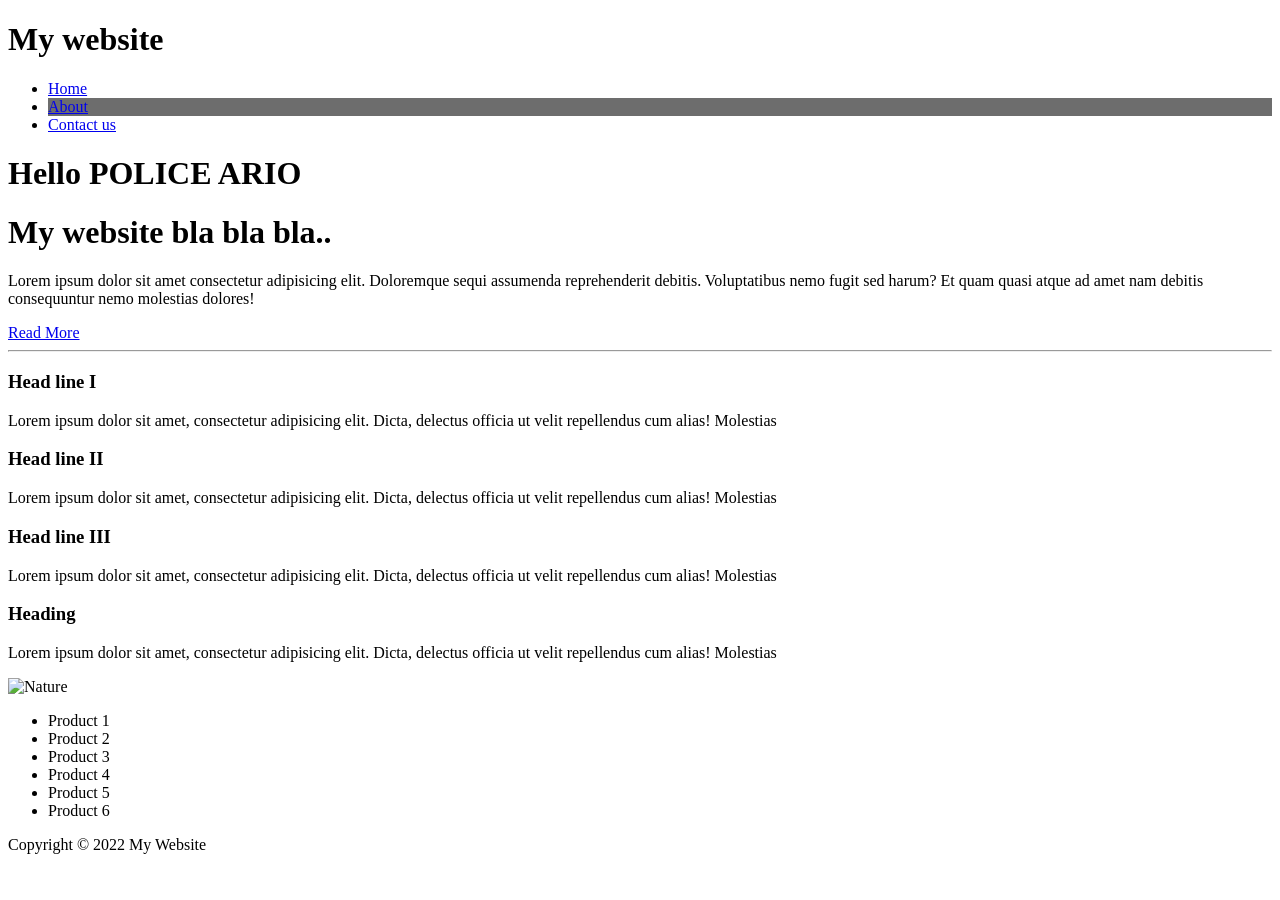
==== Assignment1About.html @ cc8a4d48 "First upload" ====
<!DOCTYPE html>
<html>
  <head>
    <title>Assignment 1 About</title>
    <link rel="stylesheet" type="text/css" href="css/About.css">
  </head>
  <body>
    <header id="main-header">
      <div class="container">
          <h1>My website</h1>
      </div>
    </header>
    <nav id="navbar">
      <div class="container">
        <ul>
          <li ><a href="../Assignment1/Assignment1Index.html">Home</a></li>
          <li style="background-color: rgb(109, 109, 109);"><a href="#">About</a></li>
          <li><a href="../Assignment1/Assignment1Contact.html">Contact us</a></li>
        </ul>
      </div>
    </nav>
    <div class="container">
      <div class="box-1">
        <h1>Hello POLICE ARIO</h1>
      </div>
      <div class="box-2">
          <h1>My website bla bla bla..</h1>
          <p>Lorem ipsum dolor sit amet consectetur adipisicing elit. Doloremque sequi assumenda reprehenderit debitis. Voluptatibus nemo fugit sed harum? Et quam quasi atque ad amet nam debitis consequuntur nemo molestias dolores!</p>
          <a class="button" href="#">Read More</a>
      </div>
      <hr>
      <div class="block">
        <h3>Head line I</h3>
        <p>Lorem ipsum dolor sit amet, consectetur adipisicing elit. Dicta, delectus officia ut velit repellendus cum alias! Molestias</p>
      </div>
      <div class="block">
        <h3>Head line II</h3>
        <p>Lorem ipsum dolor sit amet, consectetur adipisicing elit. Dicta, delectus officia ut velit repellendus cum alias! Molestias</p>
      </div>
      <div class="block">
        <h3>Head line III</h3>
        <p>Lorem ipsum dolor sit amet, consectetur adipisicing elit. Dicta, delectus officia ut velit repellendus cum alias! Molestias</p>
      </div>
      <div class="clr"></div>
      <div id="main-block">
        <h3>Heading </h3>
        <p>Lorem ipsum dolor sit amet, consectetur adipisicing elit. Dicta, delectus officia ut velit repellendus cum alias! Molestias</p>
      </div>
      <div class="clr"></div>
      <img src="../Assignment1/Images/depositphotos_9652329-stock-photo-black-horse-gallop.jpg" alt="Nature" class="respon">
      <ul class="my-list">
        <li>Product 1</li>
        <li>Product 2</li>
        <li>Product 3</li>
        <li>Product 4</li>
        <li>Product 5</li>
        <li>Product 6</li>
      </ul>
    </div>  
  </body>
  <footer id="main-footer">
    <p>Copyright &copy; 2022 My Website</p>
  </footer>
</html>
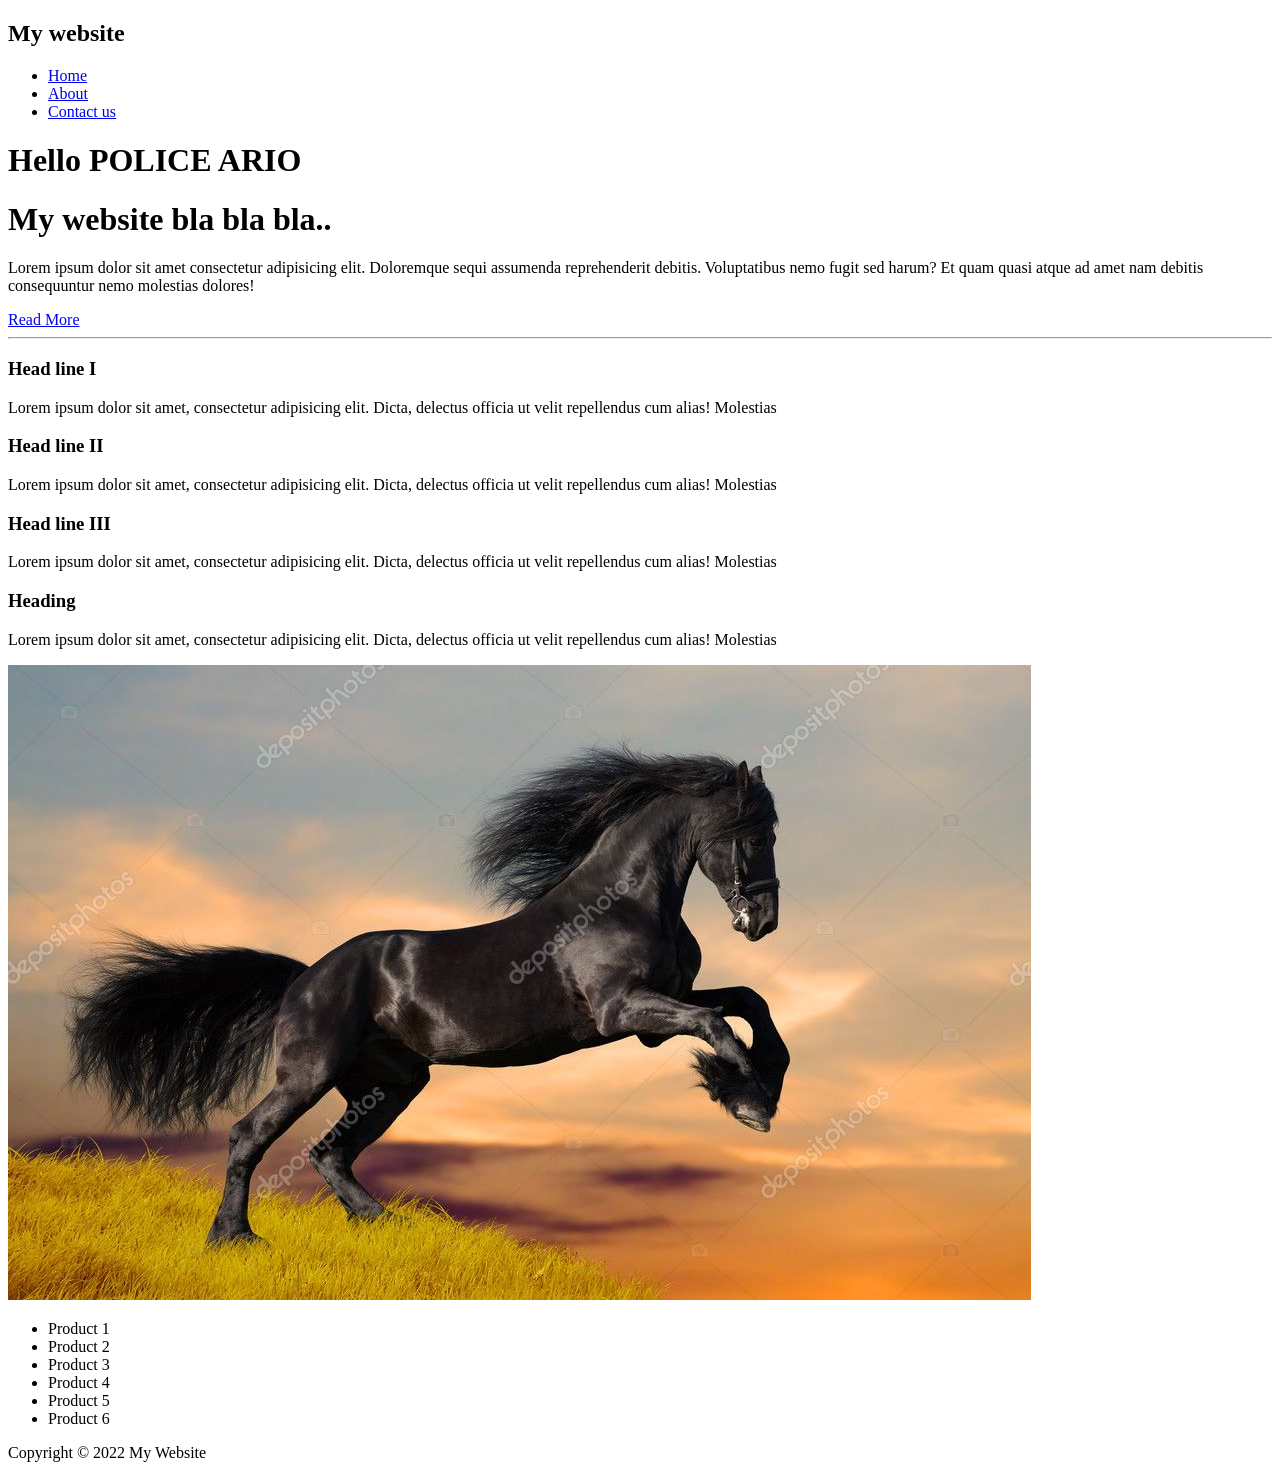
==== commit 773ebd83: "Changes after feedback" ====
--- a/Assignment1About.html
+++ b/Assignment1About.html
@@ -2,20 +2,22 @@
 <html>
   <head>
     <title>Assignment 1 About</title>
-    <link rel="stylesheet" type="text/css" href="css/About.css">
+    <link rel="stylesheet" type="text/css" href="./css/about.css">
+    <link rel="stylesheet" type="text/css" href="./css/home.css">
+
   </head>
   <body>
-    <header id="main-header">
+    <header class="main-header">
       <div class="container">
-          <h1>My website</h1>
+          <h2>My website</h2>
       </div>
     </header>
-    <nav id="navbar">
+    <nav class="navbar">
       <div class="container">
         <ul>
-          <li ><a href="../Assignment1/Assignment1Index.html">Home</a></li>
-          <li style="background-color: rgb(109, 109, 109);"><a href="#">About</a></li>
-          <li><a href="../Assignment1/Assignment1Contact.html">Contact us</a></li>
+          <li ><a href="./assignment1index.html">Home</a></li>
+          <li class="sid"><a href="#">About</a></li>
+          <li><a href="./assignment1contact.html">Contact us</a></li>
         </ul>
       </div>
     </nav>
@@ -42,12 +44,12 @@
         <p>Lorem ipsum dolor sit amet, consectetur adipisicing elit. Dicta, delectus officia ut velit repellendus cum alias! Molestias</p>
       </div>
       <div class="clr"></div>
-      <div id="main-block">
+      <div class="main-block">
         <h3>Heading </h3>
         <p>Lorem ipsum dolor sit amet, consectetur adipisicing elit. Dicta, delectus officia ut velit repellendus cum alias! Molestias</p>
       </div>
       <div class="clr"></div>
-      <img src="../Assignment1/Images/depositphotos_9652329-stock-photo-black-horse-gallop.jpg" alt="Nature" class="respon">
+      <img src="./Images/depositphotos_9652329-stock-photo-black-horse-gallop.jpg" alt="Nature" class="respon">
       <ul class="my-list">
         <li>Product 1</li>
         <li>Product 2</li>
@@ -58,7 +60,7 @@
       </ul>
     </div>  
   </body>
-  <footer id="main-footer">
+  <footer class="main-footer">
     <p>Copyright &copy; 2022 My Website</p>
   </footer>
 </html>
